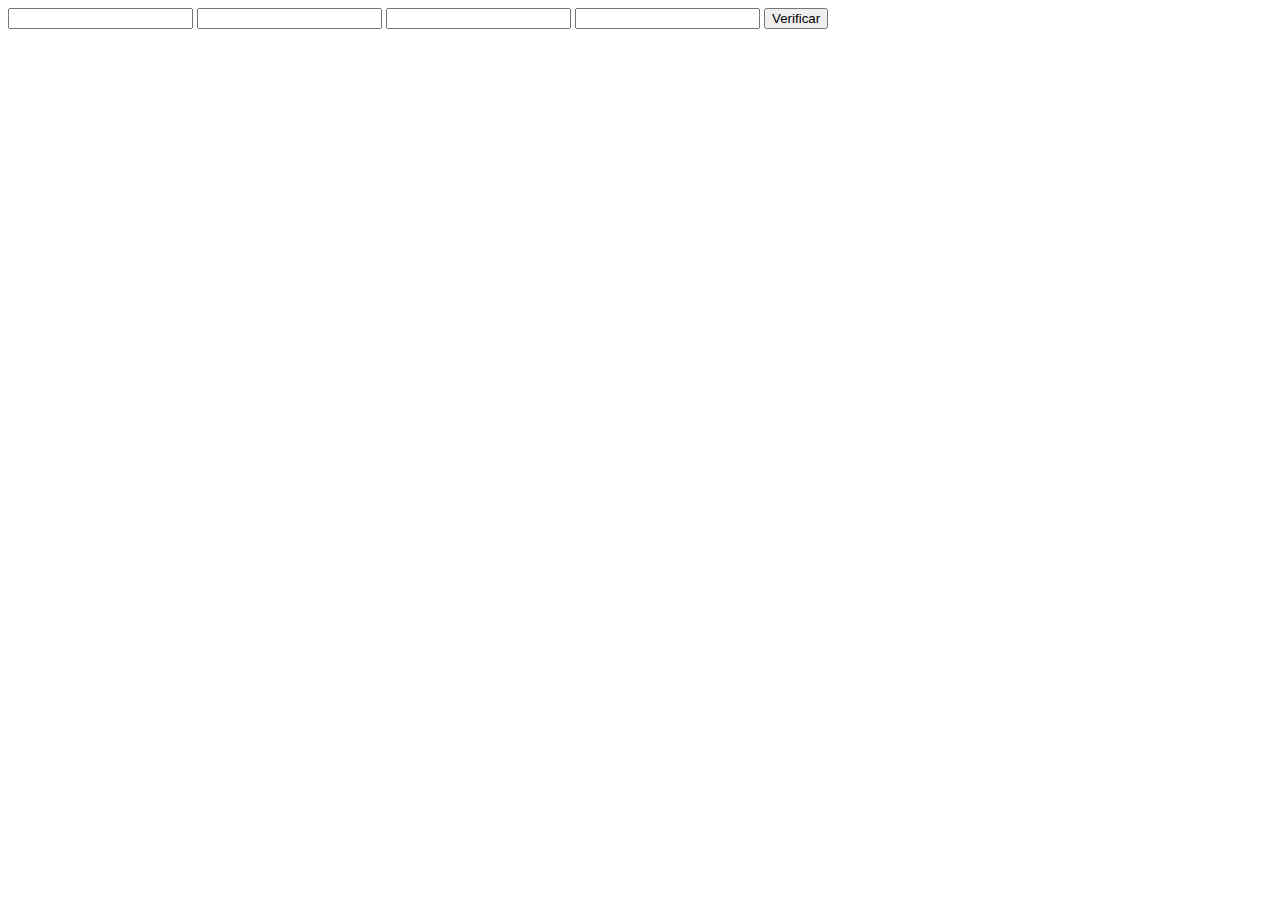
==== Ejercicio2/index.html @ 9a78fa45 "Creación código html" ====
<!DOCTYPE html>
<html lang="en">
<head>
    <meta charset="UTF-8">
    <meta http-equiv="X-UA-Compatible" content="IE=edge">
    <meta name="viewport" content="width=device-width, initial-scale=1.0">
    <title>Document</title>
</head>
<body>
    <section>
       <input type="number" id="numUno" >
       <input type="number" id="numDos">
       <input type="number" id="numTres">
       <input type="number" id="numCuatro">
       <input type="button" value="Verificar">
    </section>
</body>
<script src="index.js"></script>
</html>
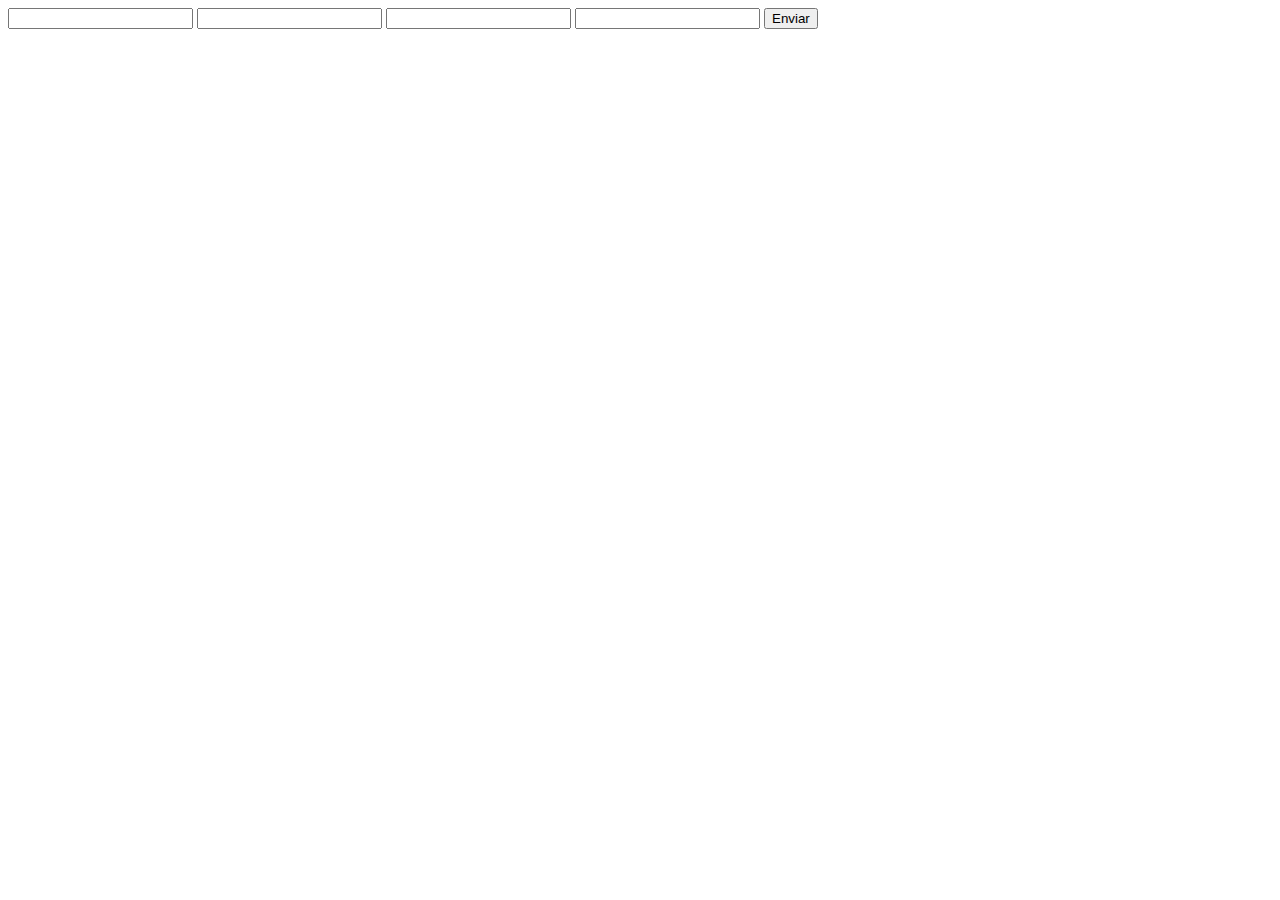
==== commit 33932604: "Se realiza el código html" ====
--- a/Ejercicio2/index.html
+++ b/Ejercicio2/index.html
@@ -8,11 +8,19 @@
 </head>
 <body>
     <section>
-       <input type="number" id="numUno" >
-       <input type="number" id="numDos">
-       <input type="number" id="numTres">
-       <input type="number" id="numCuatro">
-       <input type="button" value="Verificar">
+        <div>
+            <form action="">
+                <input type="number" id="numUno" >
+                <input type="number" id="numDos">
+                <input type="number" id="numTres">
+                <input type="number" id="numCuatro">
+                <input type="button" value="Enviar" id="boton" tabindex="5">
+            </form>
+        </div>
+       <div>
+        <p id="resultadoMayor"> </p>
+        <p id="resultadoMenor"> </p>
+       </div>
     </section>
 </body>
 <script src="index.js"></script>
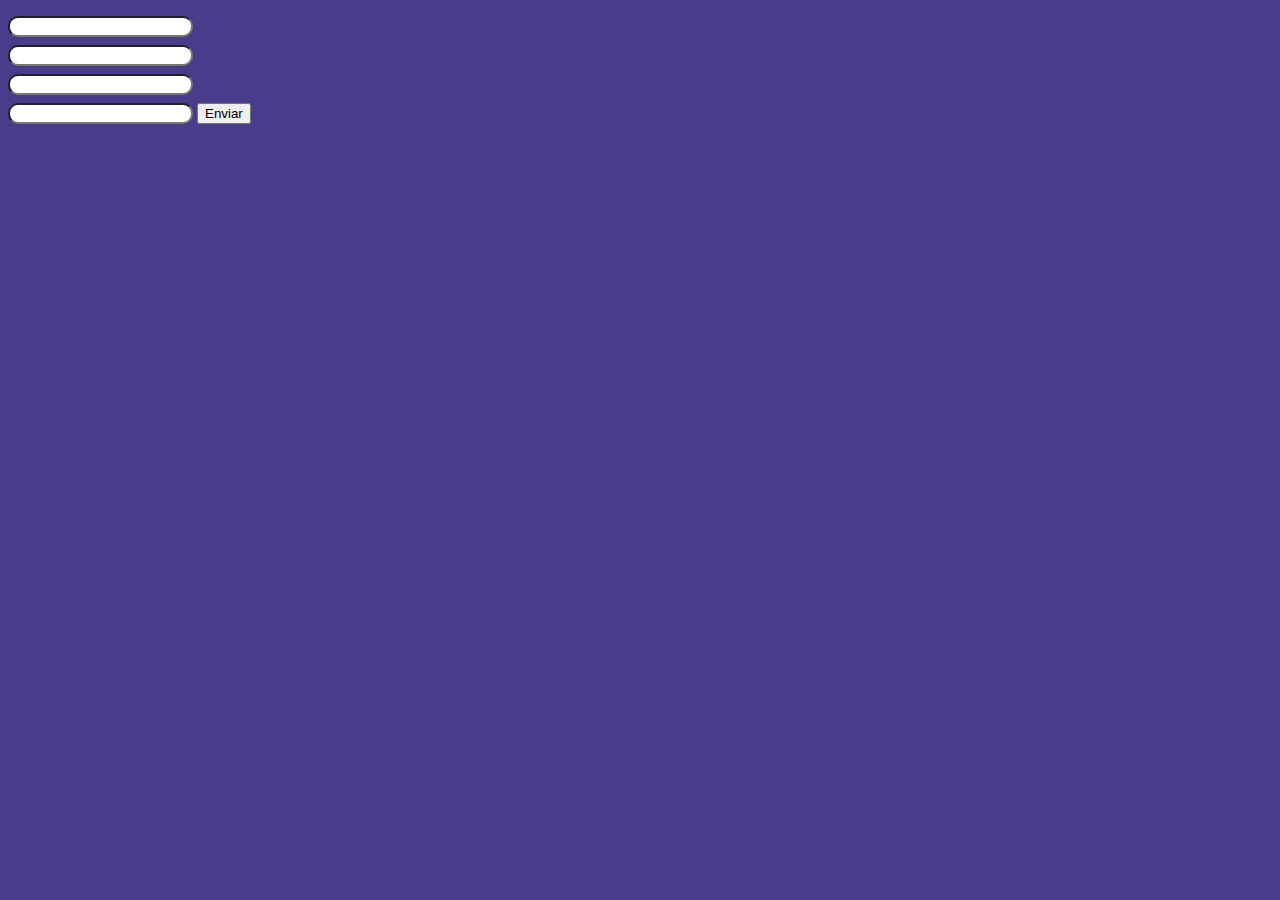
==== commit b5486fc1: "Se añade el css al index.html" ====
--- a/Ejercicio2/index.html
+++ b/Ejercicio2/index.html
@@ -4,7 +4,8 @@
     <meta charset="UTF-8">
     <meta http-equiv="X-UA-Compatible" content="IE=edge">
     <meta name="viewport" content="width=device-width, initial-scale=1.0">
-    <title>Document</title>
+    <link href="style.css" rel="stylesheet" type="text/css">
+    <title>Ejercicio #2</title>
 </head>
 <body>
     <section>
--- a/Ejercicio2/style.css
+++ b/Ejercicio2/style.css
@@ -0,0 +1,32 @@
+body {
+    background-color:darkslateblue;
+}
+
+section {
+    width: 250px;
+    height: 500px;
+}
+
+#numUno {
+    border-radius: 10px;
+    margin-top: 8px;
+
+}
+
+#numDos {
+    border-radius: 10px;
+    margin-top: 8px;
+
+}
+#numTres {
+    border-radius: 10px;
+    margin-top: 8px;
+
+}
+
+#numCuatro {
+    border-radius: 10px;
+    margin-top: 8px;
+
+}
+
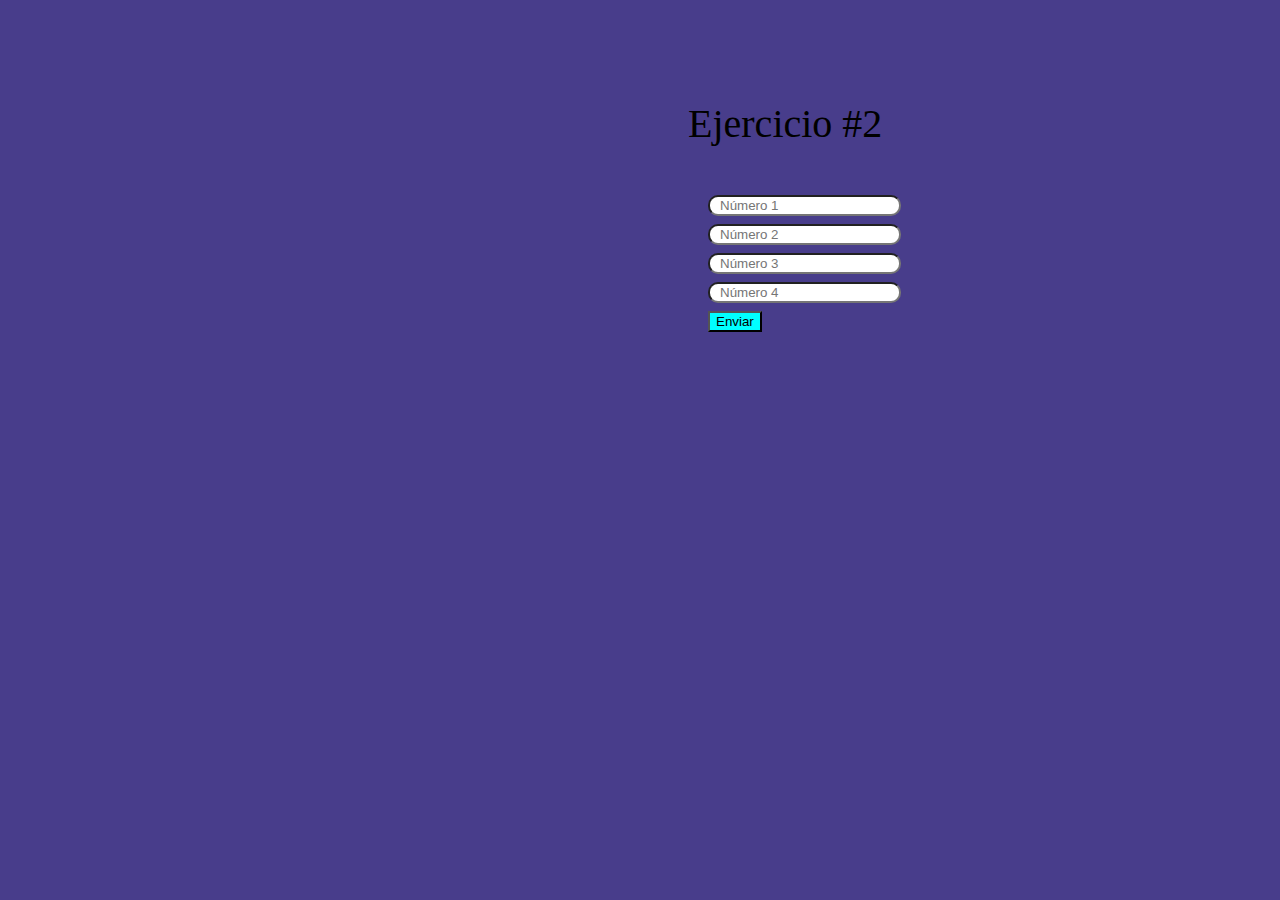
==== commit 9e4164a3: "Se actualiza el Css" ====
--- a/Ejercicio2/index.html
+++ b/Ejercicio2/index.html
@@ -8,15 +8,18 @@
     <title>Ejercicio #2</title>
 </head>
 <body>
+    <p id="titulo"> Ejercicio #2</p>
     <section>
         <div>
             <form action="">
-                <input type="number" id="numUno" >
-                <input type="number" id="numDos">
-                <input type="number" id="numTres">
-                <input type="number" id="numCuatro">
-                <input type="button" value="Enviar" id="boton" tabindex="5">
+                <input type="number" id="numUno" placeholder="Número 1">
+                <input type="number" id="numDos" placeholder="Número 2">
+                <input type="number" id="numTres" placeholder="Número 3">
+                <input type="number" id="numCuatro" placeholder="Número 4">
+                <input type="submit" value="Enviar" id="boton" tabindex="5">
+
             </form>
+            
         </div>
        <div>
         <p id="resultadoMayor"> </p>
--- a/Ejercicio2/style.css
+++ b/Ejercicio2/style.css
@@ -3,30 +3,54 @@
 }
 
 section {
-    width: 250px;
-    height: 500px;
+    width: 200px;
+    height: 150px;
+    margin-top: 25px;
+    margin-left: 690px;
 }
 
 #numUno {
     border-radius: 10px;
     margin-top: 8px;
-
+    margin-left: 10px;
+    padding-left: 10px;
 }
 
 #numDos {
     border-radius: 10px;
     margin-top: 8px;
+    margin-left: 10px;
+    padding-left: 10px;
 
 }
 #numTres {
     border-radius: 10px;
     margin-top: 8px;
+    margin-left: 10px;
+    padding-left: 10px;
 
 }
 
 #numCuatro {
     border-radius: 10px;
     margin-top: 8px;
+    margin-left: 10px;
+    padding-left: 10px;
 
 }
 
+
+#titulo {
+    font-family: Cambria, Cochin, Georgia, Times, 'Times New Roman', serif;
+    font-size: 40px;
+    width: 210px;
+    margin-top: 100px;
+    margin-left: 680px;
+    
+}
+
+#boton {
+    background-color: aqua;
+    margin-left: 10px;
+    margin-top: 8px;
+}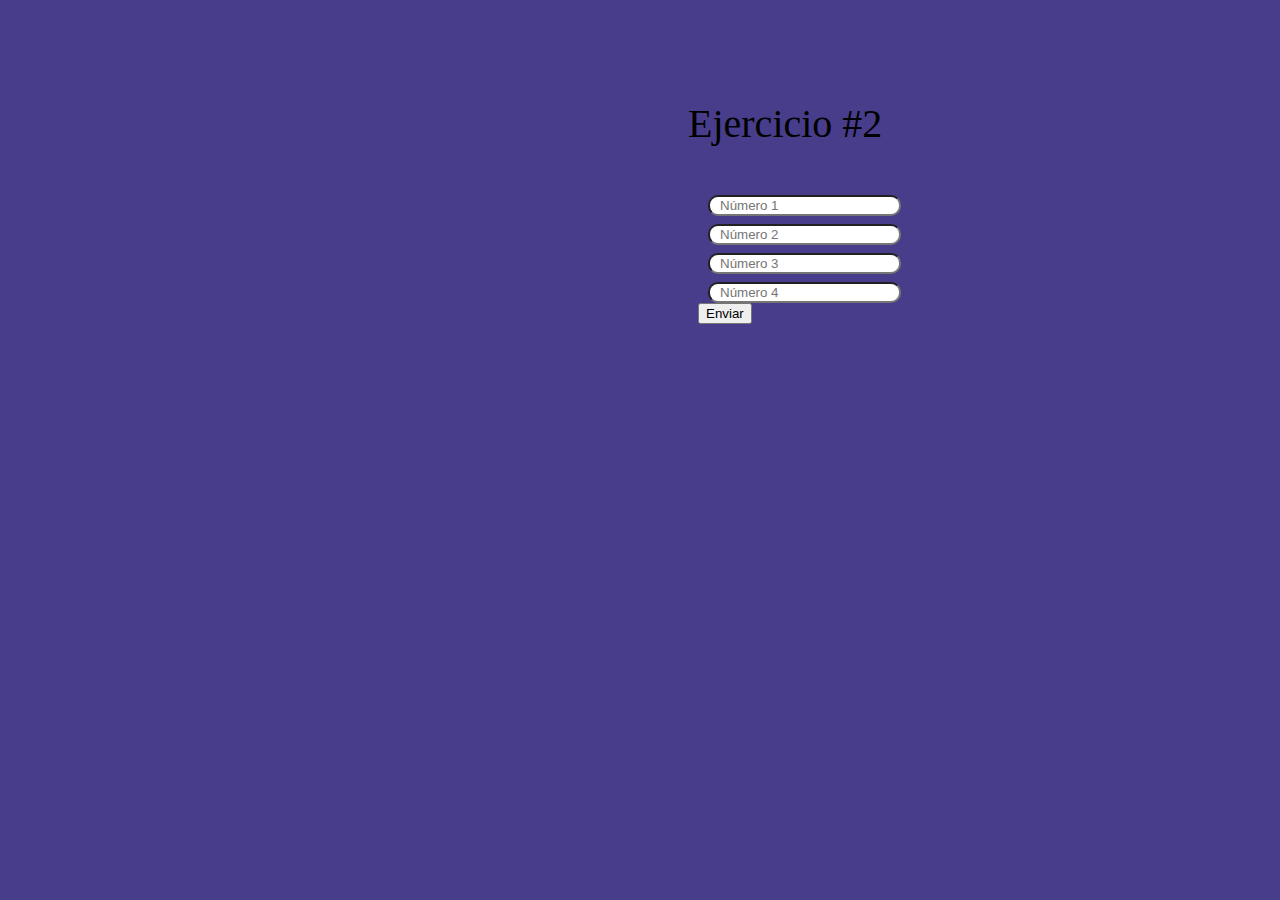
==== commit b55c90c1: "Se termina el código Js para el ejercicio #2" ====
--- a/Ejercicio2/index.html
+++ b/Ejercicio2/index.html
@@ -12,11 +12,11 @@
     <section>
         <div>
             <form action="">
-                <input type="number" id="numUno" placeholder="Número 1">
-                <input type="number" id="numDos" placeholder="Número 2">
-                <input type="number" id="numTres" placeholder="Número 3">
-                <input type="number" id="numCuatro" placeholder="Número 4">
-                <input type="submit" value="Enviar" id="boton" tabindex="5">
+                <input type="number" id="numeroUno" placeholder="Número 1">
+                <input type="number" id="numeroDos" placeholder="Número 2">
+                <input type="number" id="numeroTres" placeholder="Número 3">
+                <input type="number" id="numeroCuatro" placeholder="Número 4">
+                <input type="button" value="Enviar" id="boton" tabindex="5">
 
             </form>
             
--- a/Ejercicio2/style.css
+++ b/Ejercicio2/style.css
@@ -9,21 +9,21 @@
     margin-left: 690px;
 }
 
-#numUno {
+#numeroUno {
     border-radius: 10px;
     margin-top: 8px;
     margin-left: 10px;
     padding-left: 10px;
 }
 
-#numDos {
+#numeroDos {
     border-radius: 10px;
     margin-top: 8px;
     margin-left: 10px;
     padding-left: 10px;
 
 }
-#numTres {
+#numeroTres {
     border-radius: 10px;
     margin-top: 8px;
     margin-left: 10px;
@@ -31,7 +31,7 @@
 
 }
 
-#numCuatro {
+#numeroCuatro {
     border-radius: 10px;
     margin-top: 8px;
     margin-left: 10px;
@@ -49,8 +49,3 @@
     
 }
 
-#boton {
-    background-color: aqua;
-    margin-left: 10px;
-    margin-top: 8px;
-}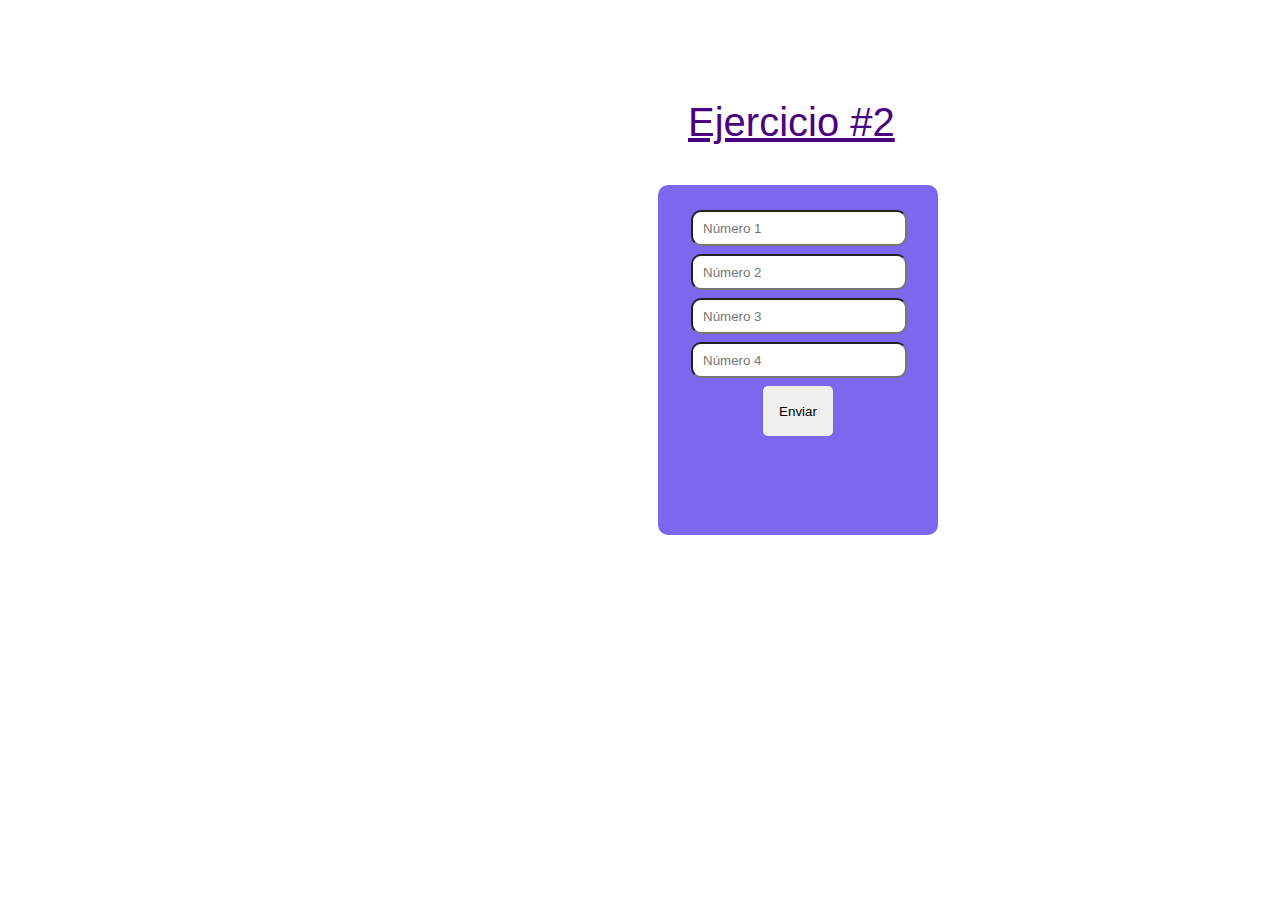
==== commit 7b01e2fe: "El ejercicio #2 está listo" ====
--- a/Ejercicio2/index.html
+++ b/Ejercicio2/index.html
@@ -1,6 +1,7 @@
 <!DOCTYPE html>
 <html lang="en">
 <head>
+    <link rel="shortcut icon" href="icono.png"> 
     <meta charset="UTF-8">
     <meta http-equiv="X-UA-Compatible" content="IE=edge">
     <meta name="viewport" content="width=device-width, initial-scale=1.0">
--- a/Ejercicio2/style.css
+++ b/Ejercicio2/style.css
@@ -1,51 +1,100 @@
-body {
-    background-color:darkslateblue;
-}
-
 section {
-    width: 200px;
-    height: 150px;
+    width: 280px;
+    height: 350px;
     margin-top: 25px;
-    margin-left: 690px;
+    margin-left: 650px;
+    background-color: mediumslateblue;
+    border-radius: 10px;
 }
 
 #numeroUno {
     border-radius: 10px;
-    margin-top: 8px;
-    margin-left: 10px;
+    margin-top: 25px;
+    margin-left: 33px;
     padding-left: 10px;
+    width: 200px;
+    height: 30px;
 }
 
 #numeroDos {
     border-radius: 10px;
     margin-top: 8px;
-    margin-left: 10px;
+    margin-left: 33px;
     padding-left: 10px;
+    width: 200px;
+    height: 30px;
 
 }
 #numeroTres {
     border-radius: 10px;
     margin-top: 8px;
-    margin-left: 10px;
+    margin-left: 33px;
     padding-left: 10px;
+    width: 200px;
+    height: 30px;
 
 }
 
 #numeroCuatro {
     border-radius: 10px;
     margin-top: 8px;
-    margin-left: 10px;
+    margin-left: 33px;
     padding-left: 10px;
+    width: 200px;
+    height: 30px;
 
 }
 
 
 #titulo {
-    font-family: Cambria, Cochin, Georgia, Times, 'Times New Roman', serif;
+    font-family:sans-serif;
     font-size: 40px;
     width: 210px;
     margin-top: 100px;
     margin-left: 680px;
+    font-style:initial;
+    text-decoration:underline;
+    color:indigo;
     
 }
 
+#boton {
+    border-style:initial;
+    border-radius: 5px;
+    margin-left: 105px;
+    margin-top: 8px;
+    width: 70px;
+    height: 50px;
+    align-items: center;
+    
+}
+#boton:hover { 
+    background: rgb(105, 44, 184); 
+    color: white; 
+    width: 70px;
+    height: 50px;
+  }
+
+  #boton:active {  
+    background: rgb(83, 25, 158);  
+    color: white; 
+    width: 70px;
+    height: 50px;
+  } 
+
+  #resultadoMayor {
+    font-family:sans-serif;
+    font-size: 10pt;
+    margin-left: 70px;
+    color: aliceblue;
+
+  }
+
+  #resultadoMenor {
+    font-family:sans-serif;
+    font-size: 10pt;
+    margin-left: 70px;
+    color: aliceblue;
+
+
+  }